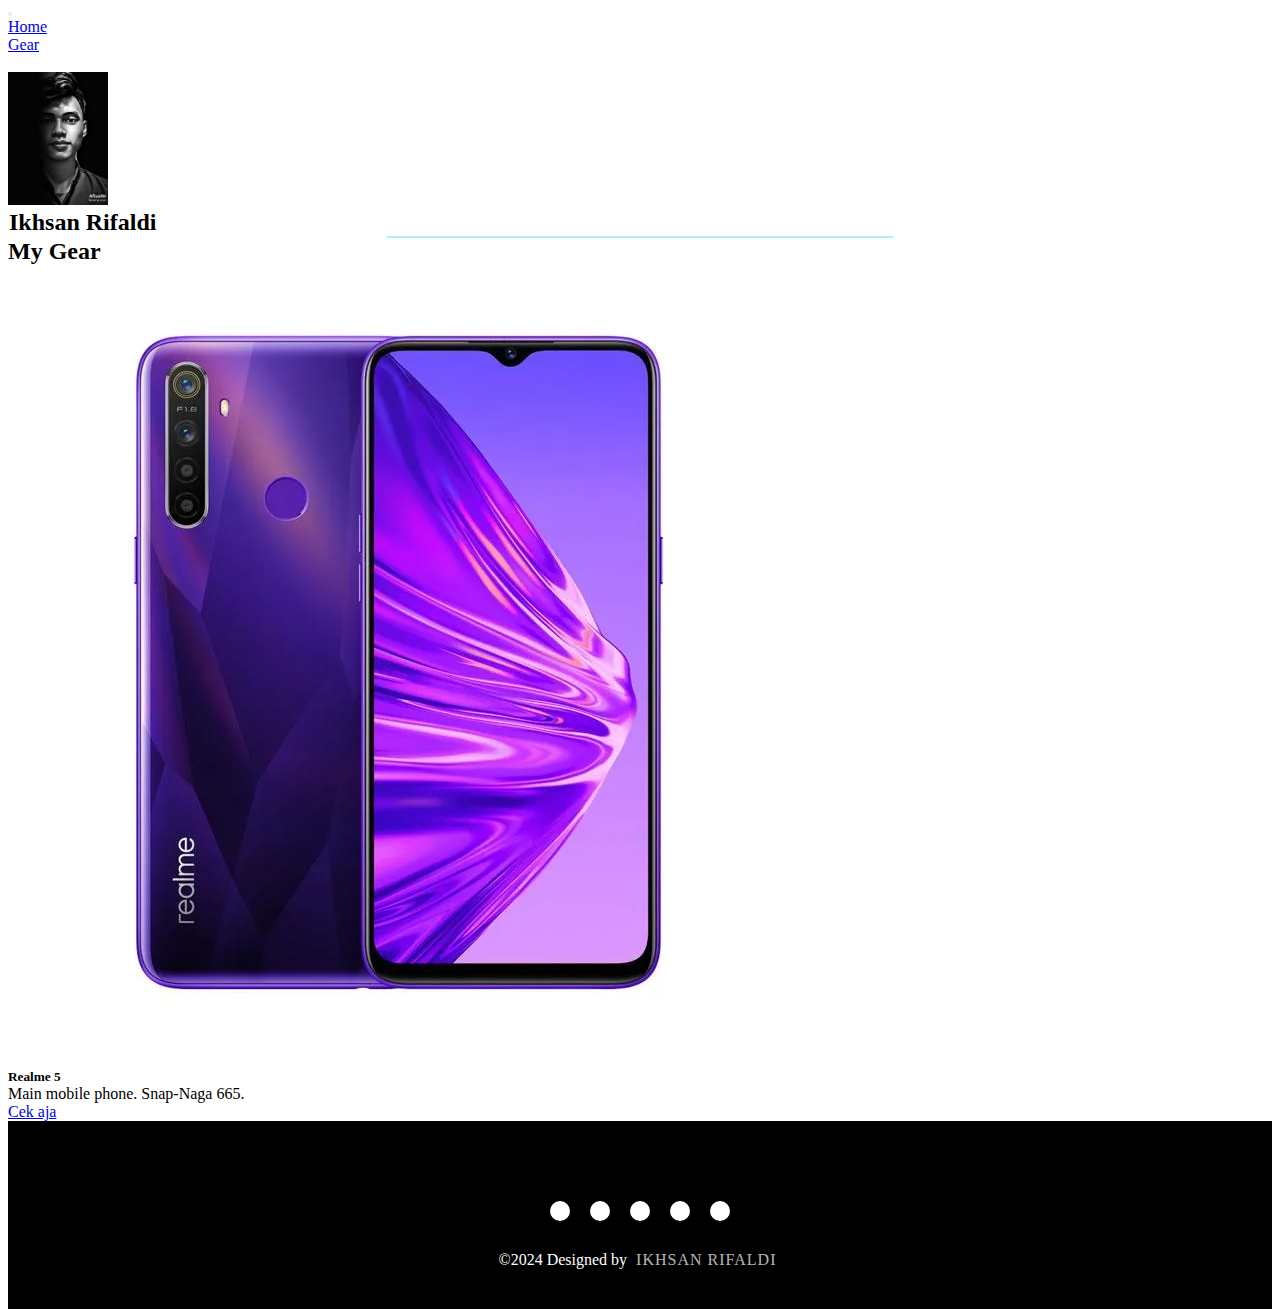
==== gear.html @ 6dde1ed7 "first" ====
<!DOCTYPE html>
<html>

<head>
  <title>Gear</title>
  <link rel="icon" type="image/jpg" href="Toonme.jpg">
  <script src="https://cdn.jsdelivr.net/npm/bootstrap@5.0.2/dist/js/bootstrap.bundle.min.js"
    integrity="sha384-MrcW6ZMFYlzcLA8Nl+NtUVF0sA7MsXsP1UyJoMp4YLEuNSfAP+JcXn/tWtIaxVXM"
    crossorigin="anonymous"></script>
  <link rel="stylesheet" href="https://cdnjs.cloudflare.com/ajax/libs/font-awesome/6.5.1/css/all.min.css"
    integrity="sha512-DTOQO9RWCH3ppGqcWaEA1BIZOC6xxalwEsw9c2QQeAIftl+Vegovlnee1c9QX4TctnWMn13TZye+giMm8e2LwA=="
    crossorigin="anonymous" referrerpolicy="no-referrer" />
  <link href="https://cdn.jsdelivr.net/npm/bootstrap@5.0.2/dist/css/bootstrap.min.css" rel="stylesheet"
    integrity="sha384-EVSTQN3/azprG1Anm3QDgpJLIm9Nao0Yz1ztcQTwFspd3yD65VohhpuuCOmLASjC" crossorigin="anonymous" />
  <script src="https://cdn.jsdelivr.net/npm/@popperjs/core@2.9.2/dist/umd/popper.min.js"
    integrity="sha384-IQsoLXl5PILFhosVNubq5LC7Qb9DXgDA9i+tQ8Zj3iwWAwPtgFTxbJ8NT4GN1R8p"
    crossorigin="anonymous"></script>
  <script src="https://cdn.jsdelivr.net/npm/bootstrap@5.0.2/dist/js/bootstrap.min.js"
    integrity="sha384-cVKIPhGWiC2Al4u+LWgxfKTRIcfu0JTxR+EQDz/bgldoEyl4H0zUF0QKbrJ0EcQF"
    crossorigin="anonymous"></script>
</head>

<body>
  <nav class="navbar navbar-expand-lg navbar-light bg-light">
    <div class="container-fluid">
      <a class="navbar-brand" href="#"></a>
      <button class="navbar-toggler" type="button" data-bs-toggle="collapse" data-bs-target="#navbarNav"
        aria-controls="navbarNav" aria-expanded="false" aria-label="Toggle navigation">
        <span class="navbar-toggler-icon"></span>
      </button>
      <div class="collapse navbar-collapse" id="navbarNav">
        <ul class="navbar-nav">
          <li class="nav-item">
            <a class="nav-link active" aria-current="page" href="index.html">Home</a>
          </li>
          <li class="nav-item">
            <a class="nav-link" href="gear.html">Gear</a>
          </li>
          <li class="nav-item">
            <a class="nav-link disabled" href="#" tabindex="-1" aria-disabled="true"></a>
          </li>
        </ul>
      </div>
    </div>
  </nav>
  <!-- CONTENT 1 START -->
  <div class="my-5 mx-auto" style="max-width: 500px;">
    <div class="row g-0 align-items-center">
      <div class="col-md-4">
        <img src="Toonme.jpg" class="img-fluid rounded-circle" style="max-width: 100px; border: 0px solid black;">
      </div>
      <div class="col-md-7">
        <div class="card-body" style="padding-left: 1px; padding-top: 0; margin: 0;">
          <h2 class="card-title md-1" style="margin-top: 0; margin-bottom: 0;"><strong>Ikhsan Rifaldi</strong></h2>
        </div>
      </div>
    </div>
  </div>
  <hr class="mt-1 mb-1">
  <style>
    hr {
      border: none;
      height: 2px;
      width: 40%;
      margin: auto;
      background-color: paleturquoise;
      box-shadow: ;
    }
  </style>
  <!-- CONTENT 1 END -->
  <!-- GEAR 1 -->
  <h2><strong>My Gear</strong></h2>
  <div class="card" style="width: 15rem;">
    <img src="realme 5.png" class="card-img-top" alt="...">
    <div class="card-body">
      <h5 class="card-title">Realme 5</h5>
      <p class="card-text">Main mobile phone. Snap-Naga 665.</p>
      <a href="https://www.realme.com/id/realme-5" class="btn btn-primary">Cek aja </a>
    </div>
  </div>
  <style>

  </style>
  <!-- GEAR 2 -->
  <footer>
    <div class="footerContainer">
      <div class="socialIcons">
        <a href="https://twitter.com/strangewrongway"><i class="fa-brands fa-twitter"></i>
          <a href="https://www.facebook.com/sans.rifal.7?locale=id_ID"><i class="fa-brands fa-facebook"></i>
            <a href="https://www.instagram.com/ikhsan_aja_/"><i class="fa-brands fa-instagram"></i>
              <a href="https://wa.me/6285876768546/?"><i class="fa-brands fa-whatsapp"></i>
                <a href="mailto:sieiksan@gmail.com"><i class="fa-brands fa-google"></i></a>
      </div>
      <div class="footerBottom">
        <p>&copy;2024 Designed by <span class="designer">Ikhsan Rifaldi</span></p>
      </div>
    </div>
  </footer>
</body>
<style>
    * {
      padding: 0;
      margin-bottom: 0%;
      margin-top: 0%;
      box-sizing: border-box;
    }

    .footer {
      background-color: black;
    }

    .footerContainer {
      width: 100%;
      padding: 70px 30px 20px;
      background-color: black;
    }

    .socialIcons {
      display: flex;
      justify-content: center;
    }

    .socialIcons a {
      text-decoration: none;
      padding: 10px;
      background-color: white;
      margin: 10px;
      border-radius: 50%;
    }

    .socialIcons a i {
      font-size: 2em;
      color: black;
      opacity: 0.9;
    }

    .footerBottom {
      display: flex;
      justify-content: center;
      color: white;
      padding: 20px;
      text-align: center;
      background-color: black;
    }

    .designer {
      opacity: 0.7;
      text-transform: uppercase;
      letter-spacing: 1px;
      font-weight: 400;
      margin: 0px 5px;

    }

    .socialIcons a:hover {
      background-color: black;
      transition: 0.5s;
    }

    .socialIcons a:hover i {
      color: white;
      transition: 0.5s;
    }

    @media (max-width: 600px) {
      .footerBottom {
        flex-direction: column;
      }

      .footerBottom {
        width: 100%;
        text-align: center;
        margin: 5px;

      }
    }
</style>
</body>

</html>
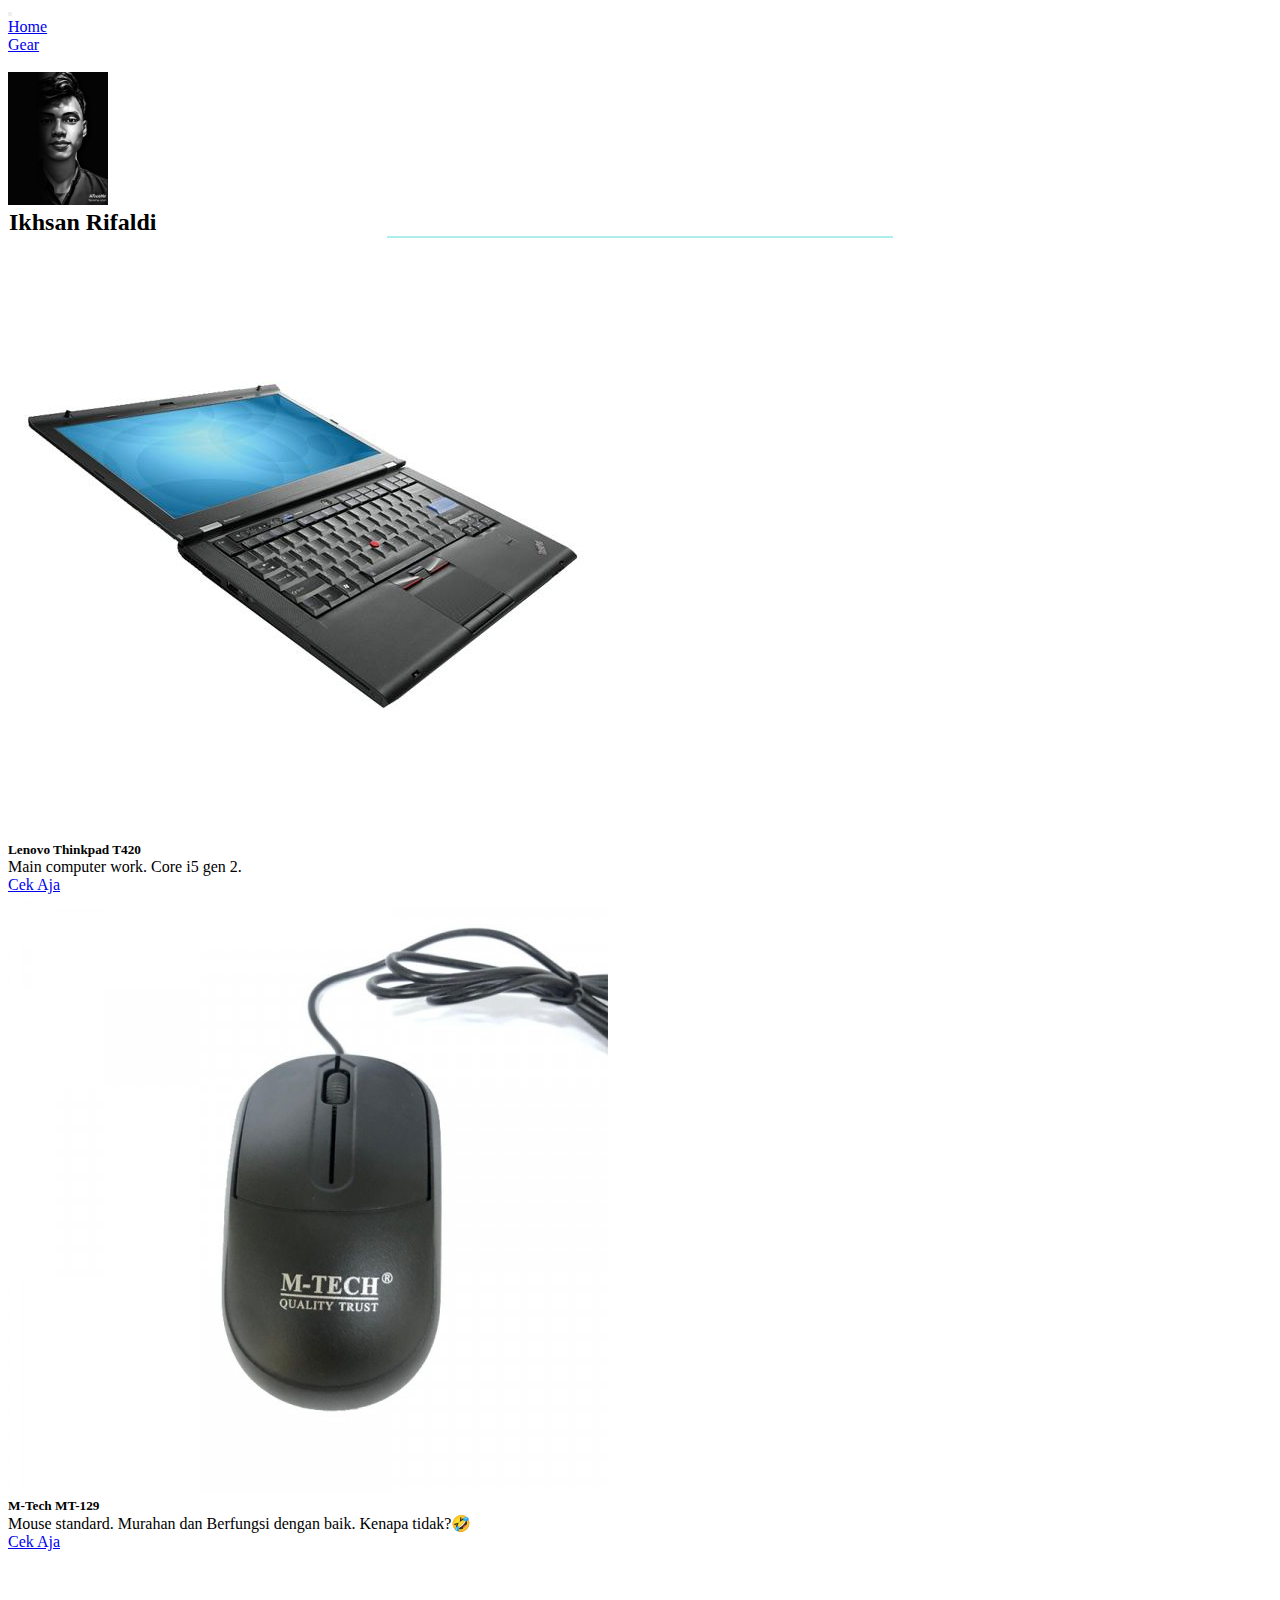
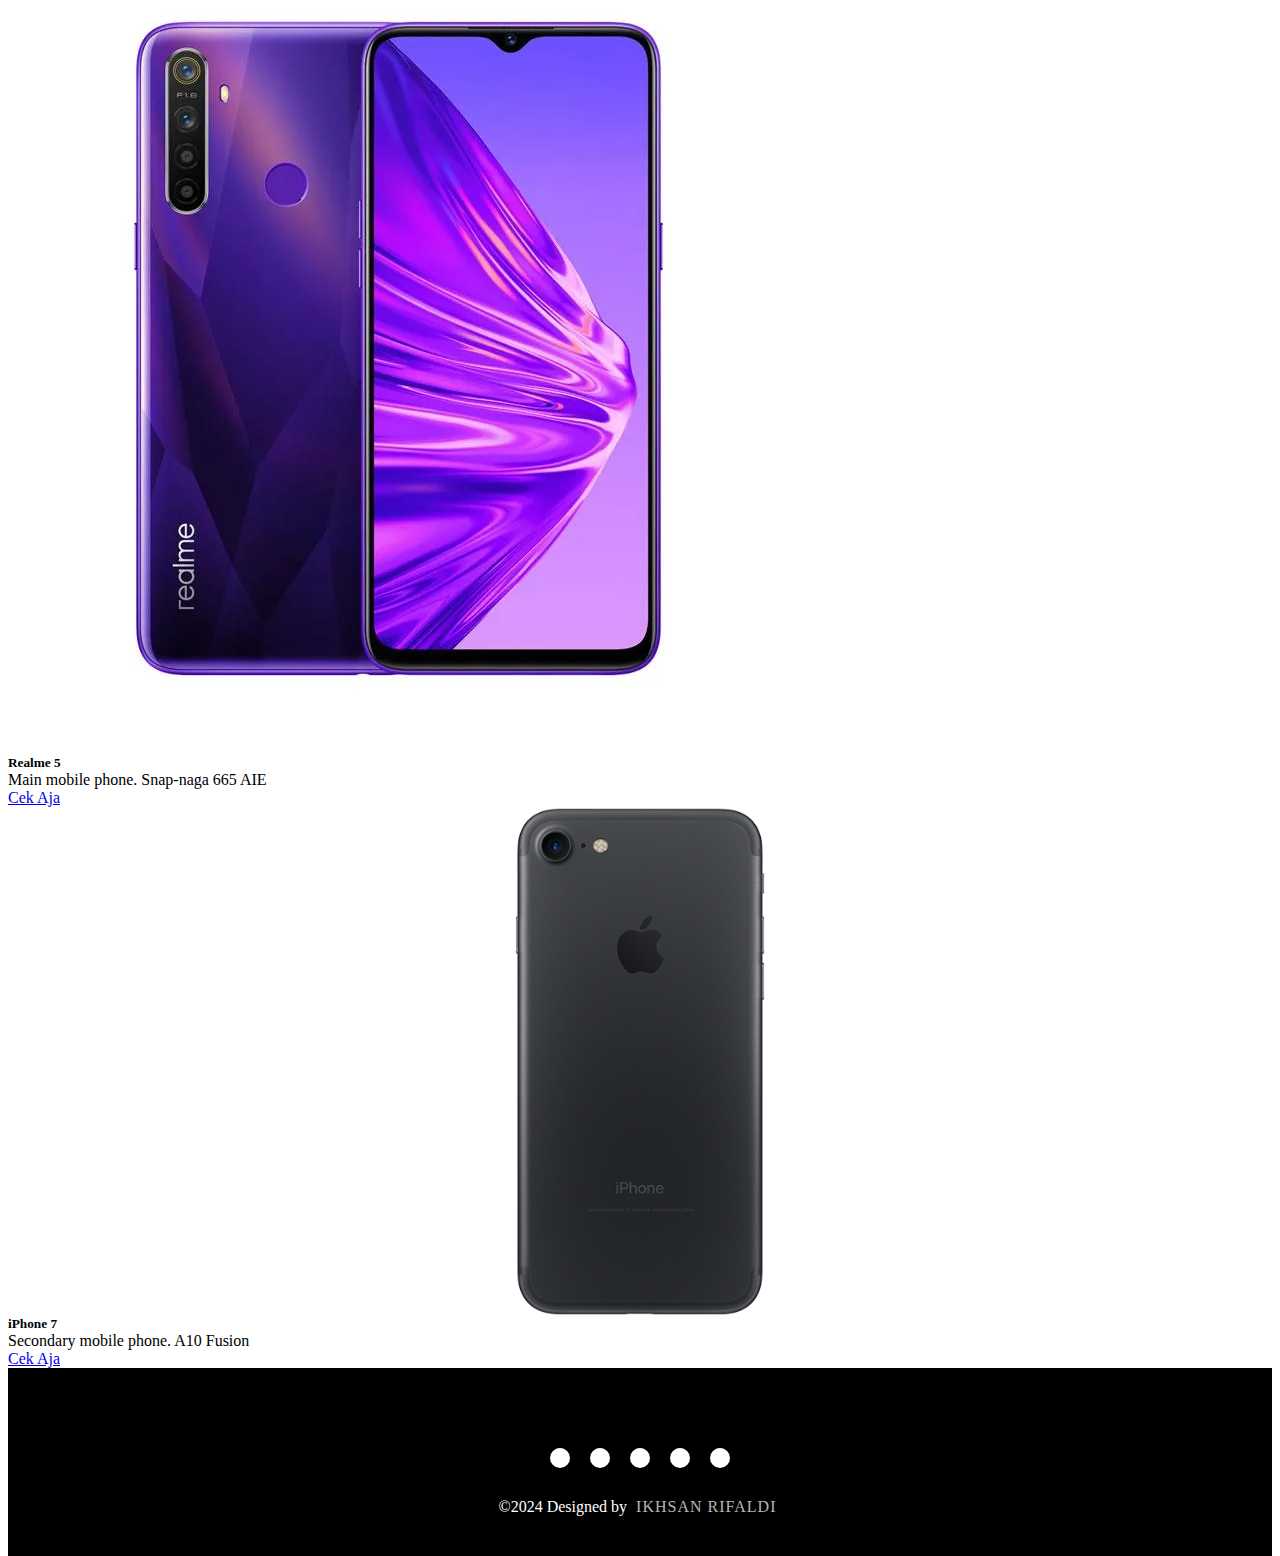
==== commit cb094c11: "gear update" ====
--- a/gear.html
+++ b/gear.html
@@ -21,7 +21,8 @@
 </head>
 
 <body>
-  <nav class="navbar navbar-expand-lg navbar-light bg-light">
+  <!-- NAVBAR START -->
+  <nav class="navbar navbar-expand-lg navbar-light bg-light sticky-top">
     <div class="container-fluid">
       <a class="navbar-brand" href="#"></a>
       <button class="navbar-toggler" type="button" data-bs-toggle="collapse" data-bs-target="#navbarNav"
@@ -43,7 +44,9 @@
       </div>
     </div>
   </nav>
-  <!-- CONTENT 1 START -->
+  <!-- NAVBAR END -->
+
+  <!-- PROFIL CONTENT START -->
   <div class="my-5 mx-auto" style="max-width: 500px;">
     <div class="row g-0 align-items-center">
       <div class="col-md-4">
@@ -64,24 +67,56 @@
       width: 40%;
       margin: auto;
       background-color: paleturquoise;
-      box-shadow: ;
+      box-shadow: none;
     }
   </style>
-  <!-- CONTENT 1 END -->
-  <!-- GEAR 1 -->
-  <h2><strong>My Gear</strong></h2>
-  <div class="card" style="width: 15rem;">
-    <img src="realme 5.png" class="card-img-top" alt="...">
-    <div class="card-body">
-      <h5 class="card-title">Realme 5</h5>
-      <p class="card-text">Main mobile phone. Snap-Naga 665.</p>
-      <a href="https://www.realme.com/id/realme-5" class="btn btn-primary">Cek aja </a>
+  <!-- PROFIL CONTENT END -->
+
+  <!-- GEAR CONTENT START -->
+  <div class="row row-cols-1 row-cols-md-3 g-4">
+    <div class="col">
+      <div class="card h-100">
+        <img src="L-T420-1.png" class="card-img-top" alt="...">
+        <div class="card-body">
+          <h5 class="card-title">Lenovo Thinkpad T420</h5>
+          <p class="card-text">Main computer work. Core i5 gen 2.</p>
+          <a href="https://pcsupport.lenovo.com/us/id/products/laptops-and-netbooks/thinkpad-t-series-laptops/thinkpad-t420/" class="btn btn-primary">Cek Aja</a>
+        </div>
+      </div>
+    </div>
+    <div class="col">
+      <div class="card h-100">
+        <img src="mouse m tech mt-129.png" class="card-img-top" alt="...">
+        <div class="card-body">
+          <h5 class="card-title">M-Tech MT-129</h5>
+          <p class="card-text">Mouse standard. Murahan dan Berfungsi dengan baik. Kenapa tidak?🤣</p>
+          <a href="https://shopee.co.id/Mouse-Usb-Kabel-M-Tech-Mt-129-i.143271291.2174019629?sp_atk=7200db18-a8c9-4578-a1c9-2b387c7acd6e" class="btn btn-primary">Cek Aja</a>
+        </div>
+      </div>
+    </div>
+    <div class="col">
+      <div class="card h-100">
+        <img src="realme 5.png" class="card-img-top" alt="...">
+        <div class="card-body">
+          <h5 class="card-title">Realme 5</h5>
+          <p class="card-text">Main mobile phone. Snap-naga 665 AIE </p>
+          <a href="https://www.realme.com/id/realme-5" class="btn btn-primary">Cek Aja</a>
+        </div>
+      </div>
+    </div>
+    <div class="col">
+      <div class="card h-100">
+        <img src="A1660-iPhone.png" class="card-img-top" style="max-width: 250px; display: block; margin:auto;">
+        <div class="card-body">
+          <h5 class="card-title">iPhone 7 </h5>
+          <p class="card-text">Secondary mobile phone. A10 Fusion</p>
+          <a href="https://support.apple.com/en-us/111943" class="btn btn-primary">Cek Aja</a>
+        </div>
+      </div>
     </div>
   </div>
-  <style>
-
-  </style>
-  <!-- GEAR 2 -->
+
+  <!-- GEAR CONTENT END -->
   <footer>
     <div class="footerContainer">
       <div class="socialIcons">
@@ -98,82 +133,82 @@
   </footer>
 </body>
 <style>
-    * {
-      padding: 0;
-      margin-bottom: 0%;
-      margin-top: 0%;
-      box-sizing: border-box;
+  * {
+    padding: 0;
+    margin-bottom: 0%;
+    margin-top: 0%;
+    box-sizing: border-box;
+  }
+
+  .footer {
+    background-color: black;
+  }
+
+  .footerContainer {
+    width: 100%;
+    padding: 70px 30px 20px;
+    background-color: black;
+  }
+
+  .socialIcons {
+    display: flex;
+    justify-content: center;
+  }
+
+  .socialIcons a {
+    text-decoration: none;
+    padding: 10px;
+    background-color: white;
+    margin: 10px;
+    border-radius: 50%;
+  }
+
+  .socialIcons a i {
+    font-size: 2em;
+    color: black;
+    opacity: 0.9;
+  }
+
+  .footerBottom {
+    display: flex;
+    justify-content: center;
+    color: white;
+    padding: 20px;
+    text-align: center;
+    background-color: black;
+  }
+
+  .designer {
+    opacity: 0.7;
+    text-transform: uppercase;
+    letter-spacing: 1px;
+    font-weight: 400;
+    margin: 0px 5px;
+
+  }
+
+  .socialIcons a:hover {
+    background-color: black;
+    transition: 0.5s;
+  }
+
+  .socialIcons a:hover i {
+    color: white;
+    transition: 0.5s;
+  }
+
+  @media (max-width: 600px) {
+    .footerBottom {
+      flex-direction: column;
     }
 
-    .footer {
-      background-color: black;
+    .footerBottom {
+      width: 100%;
+      text-align: center;
+      margin: 5px;
+
     }
-
-    .footerContainer {
-      width: 100%;
-      padding: 70px 30px 20px;
-      background-color: black;
-    }
-
-    .socialIcons {
-      display: flex;
-      justify-content: center;
-    }
-
-    .socialIcons a {
-      text-decoration: none;
-      padding: 10px;
-      background-color: white;
-      margin: 10px;
-      border-radius: 50%;
-    }
-
-    .socialIcons a i {
-      font-size: 2em;
-      color: black;
-      opacity: 0.9;
-    }
-
-    .footerBottom {
-      display: flex;
-      justify-content: center;
-      color: white;
-      padding: 20px;
-      text-align: center;
-      background-color: black;
-    }
-
-    .designer {
-      opacity: 0.7;
-      text-transform: uppercase;
-      letter-spacing: 1px;
-      font-weight: 400;
-      margin: 0px 5px;
-
-    }
-
-    .socialIcons a:hover {
-      background-color: black;
-      transition: 0.5s;
-    }
-
-    .socialIcons a:hover i {
-      color: white;
-      transition: 0.5s;
-    }
-
-    @media (max-width: 600px) {
-      .footerBottom {
-        flex-direction: column;
-      }
-
-      .footerBottom {
-        width: 100%;
-        text-align: center;
-        margin: 5px;
-
-      }
-    }
+  }
 </style>
 </body>
 
